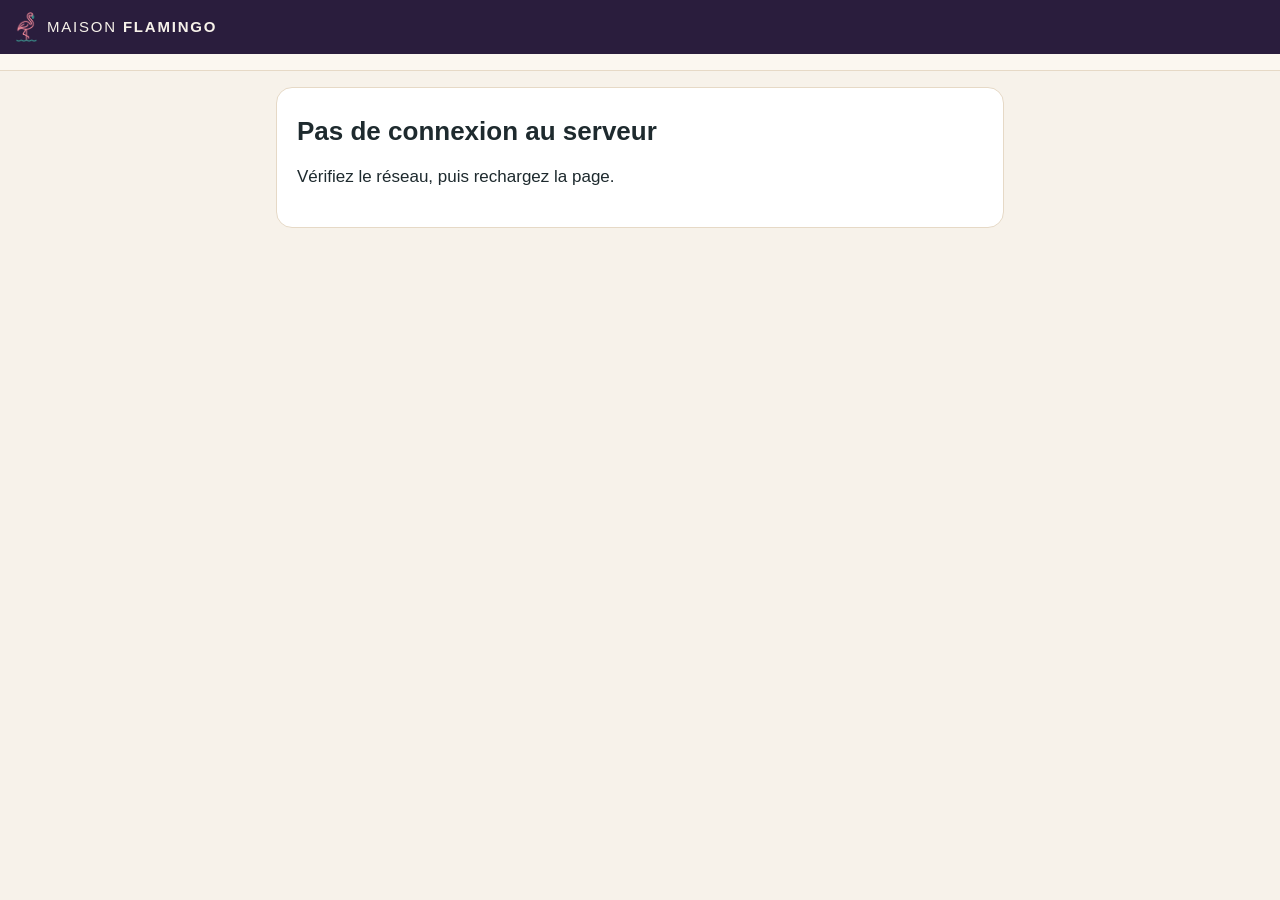
==== app/index.html @ 4bcc4392 "Fiche du technicien, habilitations et demandes de conges Chaque membre a sa fiche : habilitations po" ====
<!doctype html>
<html lang="fr">
<head>
<meta charset="utf-8">
<meta name="viewport" content="width=device-width, initial-scale=1, viewport-fit=cover">
<meta name="robots" content="noindex, nofollow">
<meta name="theme-color" content="#2A1D3D">
<meta name="apple-mobile-web-app-capable" content="yes">
<meta name="apple-mobile-web-app-title" content="Flamingo">
<title>Maison Flamingo · Terrain</title>
<link rel="manifest" href="manifest.webmanifest">
<link rel="icon" href="icone.png?v=5" type="image/png">
<link rel="apple-touch-icon" href="icone.png?v=5">
<link rel="stylesheet" href="vendor/leaflet/leaflet.css?v=1.9.4">
<link rel="stylesheet" href="app.css?v=9">
</head>
<body>
<header class="barre">
  <a class="marque" href="#/"><img src="flamant.png?v=5" alt="" width="21" height="30"><span>Maison <strong>Flamingo</strong></span></a>
  <span class="etat"><span id="attente" class="attente" hidden></span><span id="qui"></span></span>
</header>
<nav id="nav" class="menu" hidden></nav>
<main id="vue"><p class="chargement">Chargement…</p></main>
<script src="vendor/leaflet/leaflet.js?v=1.9.4"></script>
<script src="vendor/qrcode.js?v=1.4.4"></script>
<script src="commun.js?v=2"></script>
<script src="formulaires.js?v=3"></script>
<script src="app.js?v=9"></script>
<script src="admin.js?v=8"></script>
<script src="tournee.js?v=4"></script>
<script src="carnet.js?v=2"></script>
<script src="pilotage.js?v=4"></script>
<script src="absences.js?v=2"></script>
<script src="personnel.js?v=1"></script>
</body>
</html>
---- app/vendor/leaflet/leaflet.css ----
/* required styles */

.leaflet-pane,
.leaflet-tile,
.leaflet-marker-icon,
.leaflet-marker-shadow,
.leaflet-tile-container,
.leaflet-pane > svg,
.leaflet-pane > canvas,
.leaflet-zoom-box,
.leaflet-image-layer,
.leaflet-layer {
	position: absolute;
	left: 0;
	top: 0;
	}
.leaflet-container {
	overflow: hidden;
	}
.leaflet-tile,
.leaflet-marker-icon,
.leaflet-marker-shadow {
	-webkit-user-select: none;
	   -moz-user-select: none;
	        user-select: none;
	  -webkit-user-drag: none;
	}
/* Prevents IE11 from highlighting tiles in blue */
.leaflet-tile::selection {
	background: transparent;
}
/* Safari renders non-retina tile on retina better with this, but Chrome is worse */
.leaflet-safari .leaflet-tile {
	image-rendering: -webkit-optimize-contrast;
	}
/* hack that prevents hw layers "stretching" when loading new tiles */
.leaflet-safari .leaflet-tile-container {
	width: 1600px;
	height: 1600px;
	-webkit-transform-origin: 0 0;
	}
.leaflet-marker-icon,
.leaflet-marker-shadow {
	display: block;
	}
/* .leaflet-container svg: reset svg max-width decleration shipped in Joomla! (joomla.org) 3.x */
/* .leaflet-container img: map is broken in FF if you have max-width: 100% on tiles */
.leaflet-container .leaflet-overlay-pane svg {
	max-width: none !important;
	max-height: none !important;
	}
.leaflet-container .leaflet-marker-pane img,
.leaflet-container .leaflet-shadow-pane img,
.leaflet-container .leaflet-tile-pane img,
.leaflet-container img.leaflet-image-layer,
.leaflet-container .leaflet-tile {
	max-width: none !important;
	max-height: none !important;
	width: auto;
	padding: 0;
	}

.leaflet-container img.leaflet-tile {
	/* See: https://bugs.chromium.org/p/chromium/issues/detail?id=600120 */
	mix-blend-mode: plus-lighter;
}

.leaflet-container.leaflet-touch-zoom {
	-ms-touch-action: pan-x pan-y;
	touch-action: pan-x pan-y;
	}
.leaflet-container.leaflet-touch-drag {
	-ms-touch-action: pinch-zoom;
	/* Fallback for FF which doesn't support pinch-zoom */
	touch-action: none;
	touch-action: pinch-zoom;
}
.leaflet-container.leaflet-touch-drag.leaflet-touch-zoom {
	-ms-touch-action: none;
	touch-action: none;
}
.leaflet-container {
	-webkit-tap-highlight-color: transparent;
}
.leaflet-container a {
	-webkit-tap-highlight-color: rgba(51, 181, 229, 0.4);
}
.leaflet-tile {
	filter: inherit;
	visibility: hidden;
	}
.leaflet-tile-loaded {
	visibility: inherit;
	}
.leaflet-zoom-box {
	width: 0;
	height: 0;
	-moz-box-sizing: border-box;
	     box-sizing: border-box;
	z-index: 800;
	}
/* workaround for https://bugzilla.mozilla.org/show_bug.cgi?id=888319 */
.leaflet-overlay-pane svg {
	-moz-user-select: none;
	}

.leaflet-pane         { z-index: 400; }

.leaflet-tile-pane    { z-index: 200; }
.leaflet-overlay-pane { z-index: 400; }
.leaflet-shadow-pane  { z-index: 500; }
.leaflet-marker-pane  { z-index: 600; }
.leaflet-tooltip-pane   { z-index: 650; }
.leaflet-popup-pane   { z-index: 700; }

.leaflet-map-pane canvas { z-index: 100; }
.leaflet-map-pane svg    { z-index: 200; }

.leaflet-vml-shape {
	width: 1px;
	height: 1px;
	}
.lvml {
	behavior: url(#default#VML);
	display: inline-block;
	position: absolute;
	}


/* control positioning */

.leaflet-control {
	position: relative;
	z-index: 800;
	pointer-events: visiblePainted; /* IE 9-10 doesn't have auto */
	pointer-events: auto;
	}
.leaflet-top,
.leaflet-bottom {
	position: absolute;
	z-index: 1000;
	pointer-events: none;
	}
.leaflet-top {
	top: 0;
	}
.leaflet-right {
	right: 0;
	}
.leaflet-bottom {
	bottom: 0;
	}
.leaflet-left {
	left: 0;
	}
.leaflet-control {
	float: left;
	clear: both;
	}
.leaflet-right .leaflet-control {
	float: right;
	}
.leaflet-top .leaflet-control {
	margin-top: 10px;
	}
.leaflet-bottom .leaflet-control {
	margin-bottom: 10px;
	}
.leaflet-left .leaflet-control {
	margin-left: 10px;
	}
.leaflet-right .leaflet-control {
	margin-right: 10px;
	}


/* zoom and fade animations */

.leaflet-fade-anim .leaflet-popup {
	opacity: 0;
	-webkit-transition: opacity 0.2s linear;
	   -moz-transition: opacity 0.2s linear;
	        transition: opacity 0.2s linear;
	}
.leaflet-fade-anim .leaflet-map-pane .leaflet-popup {
	opacity: 1;
	}
.leaflet-zoom-animated {
	-webkit-transform-origin: 0 0;
	    -ms-transform-origin: 0 0;
	        transform-origin: 0 0;
	}
svg.leaflet-zoom-animated {
	will-change: transform;
}

.leaflet-zoom-anim .leaflet-zoom-animated {
	-webkit-transition: -webkit-transform 0.25s cubic-bezier(0,0,0.25,1);
	   -moz-transition:    -moz-transform 0.25s cubic-bezier(0,0,0.25,1);
	        transition:         transform 0.25s cubic-bezier(0,0,0.25,1);
	}
.leaflet-zoom-anim .leaflet-tile,
.leaflet-pan-anim .leaflet-tile {
	-webkit-transition: none;
	   -moz-transition: none;
	        transition: none;
	}

.leaflet-zoom-anim .leaflet-zoom-hide {
	visibility: hidden;
	}


/* cursors */

.leaflet-interactive {
	cursor: pointer;
	}
.leaflet-grab {
	cursor: -webkit-grab;
	cursor:    -moz-grab;
	cursor:         grab;
	}
.leaflet-crosshair,
.leaflet-crosshair .leaflet-interactive {
	cursor: crosshair;
	}
.leaflet-popup-pane,
.leaflet-control {
	cursor: auto;
	}
.leaflet-dragging .leaflet-grab,
.leaflet-dragging .leaflet-grab .leaflet-interactive,
.leaflet-dragging .leaflet-marker-draggable {
	cursor: move;
	cursor: -webkit-grabbing;
	cursor:    -moz-grabbing;
	cursor:         grabbing;
	}

/* marker & overlays interactivity */
.leaflet-marker-icon,
.leaflet-marker-shadow,
.leaflet-image-layer,
.leaflet-pane > svg path,
.leaflet-tile-container {
	pointer-events: none;
	}

.leaflet-marker-icon.leaflet-interactive,
.leaflet-image-layer.leaflet-interactive,
.leaflet-pane > svg path.leaflet-interactive,
svg.leaflet-image-layer.leaflet-interactive path {
	pointer-events: visiblePainted; /* IE 9-10 doesn't have auto */
	pointer-events: auto;
	}

/* visual tweaks */

.leaflet-container {
	background: #ddd;
	outline-offset: 1px;
	}
.leaflet-container a {
	color: #0078A8;
	}
.leaflet-zoom-box {
	border: 2px dotted #38f;
	background: rgba(255,255,255,0.5);
	}


/* general typography */
.leaflet-container {
	font-family: "Helvetica Neue", Arial, Helvetica, sans-serif;
	font-size: 12px;
	font-size: 0.75rem;
	line-height: 1.5;
	}


/* general toolbar styles */

.leaflet-bar {
	box-shadow: 0 1px 5px rgba(0,0,0,0.65);
	border-radius: 4px;
	}
.leaflet-bar a {
	background-color: #fff;
	border-bottom: 1px solid #ccc;
	width: 26px;
	height: 26px;
	line-height: 26px;
	display: block;
	text-align: center;
	text-decoration: none;
	color: black;
	}
.leaflet-bar a,
.leaflet-control-layers-toggle {
	background-position: 50% 50%;
	background-repeat: no-repeat;
	display: block;
	}
.leaflet-bar a:hover,
.leaflet-bar a:focus {
	background-color: #f4f4f4;
	}
.leaflet-bar a:first-child {
	border-top-left-radius: 4px;
	border-top-right-radius: 4px;
	}
.leaflet-bar a:last-child {
	border-bottom-left-radius: 4px;
	border-bottom-right-radius: 4px;
	border-bottom: none;
	}
.leaflet-bar a.leaflet-disabled {
	cursor: default;
	background-color: #f4f4f4;
	color: #bbb;
	}

.leaflet-touch .leaflet-bar a {
	width: 30px;
	height: 30px;
	line-height: 30px;
	}
.leaflet-touch .leaflet-bar a:first-child {
	border-top-left-radius: 2px;
	border-top-right-radius: 2px;
	}
.leaflet-touch .leaflet-bar a:last-child {
	border-bottom-left-radius: 2px;
	border-bottom-right-radius: 2px;
	}

/* zoom control */

.leaflet-control-zoom-in,
.leaflet-control-zoom-out {
	font: bold 18px 'Lucida Console', Monaco, monospace;
	text-indent: 1px;
	}

.leaflet-touch .leaflet-control-zoom-in, .leaflet-touch .leaflet-control-zoom-out  {
	font-size: 22px;
	}


/* layers control */

.leaflet-control-layers {
	box-shadow: 0 1px 5px rgba(0,0,0,0.4);
	background: #fff;
	border-radius: 5px;
	}
.leaflet-control-layers-toggle {
	background-image: url(images/layers.png);
	width: 36px;
	height: 36px;
	}
.leaflet-retina .leaflet-control-layers-toggle {
	background-image: url(images/layers-2x.png);
	background-size: 26px 26px;
	}
.leaflet-touch .leaflet-control-layers-toggle {
	width: 44px;
	height: 44px;
	}
.leaflet-control-layers .leaflet-control-layers-list,
.leaflet-control-layers-expanded .leaflet-control-layers-toggle {
	display: none;
	}
.leaflet-control-layers-expanded .leaflet-control-layers-list {
	display: block;
	position: relative;
	}
.leaflet-control-layers-expanded {
	padding: 6px 10px 6px 6px;
	color: #333;
	background: #fff;
	}
.leaflet-control-layers-scrollbar {
	overflow-y: scroll;
	overflow-x: hidden;
	padding-right: 5px;
	}
.leaflet-control-layers-selector {
	margin-top: 2px;
	position: relative;
	top: 1px;
	}
.leaflet-control-layers label {
	display: block;
	font-size: 13px;
	font-size: 1.08333em;
	}
.leaflet-control-layers-separator {
	height: 0;
	border-top: 1px solid #ddd;
	margin: 5px -10px 5px -6px;
	}

/* Default icon URLs */
.leaflet-default-icon-path { /* used only in path-guessing heuristic, see L.Icon.Default */
	background-image: url(images/marker-icon.png);
	}


/* attribution and scale controls */

.leaflet-container .leaflet-control-attribution {
	background: #fff;
	background: rgba(255, 255, 255, 0.8);
	margin: 0;
	}
.leaflet-control-attribution,
.leaflet-control-scale-line {
	padding: 0 5px;
	color: #333;
	line-height: 1.4;
	}
.leaflet-control-attribution a {
	text-decoration: none;
	}
.leaflet-control-attribution a:hover,
.leaflet-control-attribution a:focus {
	text-decoration: underline;
	}
.leaflet-attribution-flag {
	display: inline !important;
	vertical-align: baseline !important;
	width: 1em;
	height: 0.6669em;
	}
.leaflet-left .leaflet-control-scale {
	margin-left: 5px;
	}
.leaflet-bottom .leaflet-control-scale {
	margin-bottom: 5px;
	}
.leaflet-control-scale-line {
	border: 2px solid #777;
	border-top: none;
	line-height: 1.1;
	padding: 2px 5px 1px;
	white-space: nowrap;
	-moz-box-sizing: border-box;
	     box-sizing: border-box;
	background: rgba(255, 255, 255, 0.8);
	text-shadow: 1px 1px #fff;
	}
.leaflet-control-scale-line:not(:first-child) {
	border-top: 2px solid #777;
	border-bottom: none;
	margin-top: -2px;
	}
.leaflet-control-scale-line:not(:first-child):not(:last-child) {
	border-bottom: 2px solid #777;
	}

.leaflet-touch .leaflet-control-attribution,
.leaflet-touch .leaflet-control-layers,
.leaflet-touch .leaflet-bar {
	box-shadow: none;
	}
.leaflet-touch .leaflet-control-layers,
.leaflet-touch .leaflet-bar {
	border: 2px solid rgba(0,0,0,0.2);
	background-clip: padding-box;
	}


/* popup */

.leaflet-popup {
	position: absolute;
	text-align: center;
	margin-bottom: 20px;
	}
.leaflet-popup-content-wrapper {
	padding: 1px;
	text-align: left;
	border-radius: 12px;
	}
.leaflet-popup-content {
	margin: 13px 24px 13px 20px;
	line-height: 1.3;
	font-size: 13px;
	font-size: 1.08333em;
	min-height: 1px;
	}
.leaflet-popup-content p {
	margin: 17px 0;
	margin: 1.3em 0;
	}
.leaflet-popup-tip-container {
	width: 40px;
	height: 20px;
	position: absolute;
	left: 50%;
	margin-top: -1px;
	margin-left: -20px;
	overflow: hidden;
	pointer-events: none;
	}
.leaflet-popup-tip {
	width: 17px;
	height: 17px;
	padding: 1px;

	margin: -10px auto 0;
	pointer-events: auto;

	-webkit-transform: rotate(45deg);
	   -moz-transform: rotate(45deg);
	    -ms-transform: rotate(45deg);
	        transform: rotate(45deg);
	}
.leaflet-popup-content-wrapper,
.leaflet-popup-tip {
	background: white;
	color: #333;
	box-shadow: 0 3px 14px rgba(0,0,0,0.4);
	}
.leaflet-container a.leaflet-popup-close-button {
	position: absolute;
	top: 0;
	right: 0;
	border: none;
	text-align: center;
	width: 24px;
	height: 24px;
	font: 16px/24px Tahoma, Verdana, sans-serif;
	color: #757575;
	text-decoration: none;
	background: transparent;
	}
.leaflet-container a.leaflet-popup-close-button:hover,
.leaflet-container a.leaflet-popup-close-button:focus {
	color: #585858;
	}
.leaflet-popup-scrolled {
	overflow: auto;
	}

.leaflet-oldie .leaflet-popup-content-wrapper {
	-ms-zoom: 1;
	}
.leaflet-oldie .leaflet-popup-tip {
	width: 24px;
	margin: 0 auto;

	-ms-filter: "progid:DXImageTransform.Microsoft.Matrix(M11=0.70710678, M12=0.70710678, M21=-0.70710678, M22=0.70710678)";
	filter: progid:DXImageTransform.Microsoft.Matrix(M11=0.70710678, M12=0.70710678, M21=-0.70710678, M22=0.70710678);
	}

.leaflet-oldie .leaflet-control-zoom,
.leaflet-oldie .leaflet-control-layers,
.leaflet-oldie .leaflet-popup-content-wrapper,
.leaflet-oldie .leaflet-popup-tip {
	border: 1px solid #999;
	}


/* div icon */

.leaflet-div-icon {
	background: #fff;
	border: 1px solid #666;
	}


/* Tooltip */
/* Base styles for the element that has a tooltip */
.leaflet-tooltip {
	position: absolute;
	padding: 6px;
	background-color: #fff;
	border: 1px solid #fff;
	border-radius: 3px;
	color: #222;
	white-space: nowrap;
	-webkit-user-select: none;
	-moz-user-select: none;
	-ms-user-select: none;
	user-select: none;
	pointer-events: none;
	box-shadow: 0 1px 3px rgba(0,0,0,0.4);
	}
.leaflet-tooltip.leaflet-interactive {
	cursor: pointer;
	pointer-events: auto;
	}
.leaflet-tooltip-top:before,
.leaflet-tooltip-bottom:before,
.leaflet-tooltip-left:before,
.leaflet-tooltip-right:before {
	position: absolute;
	pointer-events: none;
	border: 6px solid transparent;
	background: transparent;
	content: "";
	}

/* Directions */

.leaflet-tooltip-bottom {
	margin-top: 6px;
}
.leaflet-tooltip-top {
	margin-top: -6px;
}
.leaflet-tooltip-bottom:before,
.leaflet-tooltip-top:before {
	left: 50%;
	margin-left: -6px;
	}
.leaflet-tooltip-top:before {
	bottom: 0;
	margin-bottom: -12px;
	border-top-color: #fff;
	}
.leaflet-tooltip-bottom:before {
	top: 0;
	margin-top: -12px;
	margin-left: -6px;
	border-bottom-color: #fff;
	}
.leaflet-tooltip-left {
	margin-left: -6px;
}
.leaflet-tooltip-right {
	margin-left: 6px;
}
.leaflet-tooltip-left:before,
.leaflet-tooltip-right:before {
	top: 50%;
	margin-top: -6px;
	}
.leaflet-tooltip-left:before {
	right: 0;
	margin-right: -12px;
	border-left-color: #fff;
	}
.leaflet-tooltip-right:before {
	left: 0;
	margin-left: -12px;
	border-right-color: #fff;
	}

/* Printing */

@media print {
	/* Prevent printers from removing background-images of controls. */
	.leaflet-control {
		-webkit-print-color-adjust: exact;
		print-color-adjust: exact;
		}
	}
---- app/app.css ----
/* Maison Flamingo · outil terrain. Lisible en plein soleil, d'une main, avec des doigts mouillés. */
:root{
  --rose:#F28B9B; --rose-fonce:#D9667E; --sunset:#F6A57A; --turquoise:#1F7A73; --eau:#3FA69C; --lagon:#8FD3CB;
  --creme:#F7F2EA; --creme-2:#FBF7F0; --sable:#E6D9C6; --encre:#1E2A2E; --encre-2:#3A474C; --gris:#5A676C;
  --nuit:#1E1A33; --violet:#2A1D3D;
  --vert:#2E8B57; --orange:#D9822B; --rouge:#C0392B;
}
*{box-sizing:border-box}
html{-webkit-text-size-adjust:100%}
body{margin:0;background:var(--creme);color:var(--encre);font-family:-apple-system,BlinkMacSystemFont,"Segoe UI",Roboto,sans-serif;font-size:17px;line-height:1.5;padding-bottom:env(safe-area-inset-bottom)}
h1{font-size:26px;line-height:1.2;margin:8px 0 14px;font-weight:600}
h2{font-size:19px;margin:28px 0 10px;font-weight:600}
a{color:var(--turquoise)}
code{background:var(--creme-2);padding:1px 5px;border-radius:4px;font-size:.9em}

.barre{position:sticky;top:0;z-index:20;display:flex;justify-content:space-between;align-items:center;gap:12px;padding:12px 16px;padding-top:calc(12px + env(safe-area-inset-top));background:var(--violet);color:var(--creme)}
.marque{display:flex;align-items:center;gap:10px;white-space:nowrap;min-width:0;color:var(--creme);text-decoration:none;font-size:15px;letter-spacing:.12em;text-transform:uppercase}
.marque img{height:30px;width:auto}
.etat{display:flex;align-items:center;gap:10px;font-size:14px;color:#D8D2E4}
.attente{background:var(--sunset);color:var(--nuit);border-radius:999px;padding:2px 10px;font-weight:600;font-size:13px;white-space:nowrap}
#qui{white-space:nowrap;overflow:hidden;text-overflow:ellipsis;max-width:110px}
.hors-ligne{background:#FBE7D6;color:#7A3B12;border-radius:12px;padding:10px 14px;font-size:14px;margin:0 0 14px}

#vue{max-width:760px;margin:0 auto;padding:16px 16px 120px}
.chargement,.vide{color:var(--gris)}
.carte{background:#fff;border:1px solid var(--sable);border-radius:16px;padding:20px}
.carte.etroite{max-width:440px;margin:40px auto}
.tete{display:flex;justify-content:space-between;align-items:center;gap:12px}
.sous{color:var(--gris);font-size:14px;margin:0}
.retour{display:inline-block;margin:4px 0 6px;text-decoration:none;font-size:15px}
.aide{display:block;color:var(--gris);font-size:13.5px;font-weight:400}
h1 .aide,h2 .aide{display:inline;margin-left:8px;font-size:13px}
.unite{color:var(--gris);font-weight:400;font-size:14px}
.message{min-height:1.4em;color:var(--turquoise);font-weight:500}

label{display:flex;flex-direction:column;gap:6px;font-weight:500;font-size:15px;margin-bottom:14px}
input,select,textarea{font:inherit;font-size:17px;color:var(--encre);background:#fff;border:1.5px solid var(--sable);border-radius:12px;padding:12px 14px;min-height:50px;width:100%}
textarea{min-height:auto;resize:vertical}
input:focus,select:focus,textarea:focus{outline:3px solid var(--lagon);border-color:var(--eau)}
.deux{display:grid;grid-template-columns:1fr 1fr;gap:12px}
@media (max-width:520px){.deux{grid-template-columns:1fr;gap:0}}

button,.bouton{font:inherit;font-size:16px;font-weight:600;border:0;border-radius:999px;min-height:52px;padding:0 22px;display:inline-flex;align-items:center;justify-content:center;text-align:center;text-decoration:none;cursor:pointer;-webkit-tap-highlight-color:transparent}
.principal{background:var(--turquoise);color:#fff}
.principal.clair{background:var(--rose);color:var(--nuit)}
.secondaire{background:#fff;color:var(--turquoise);border:1.5px solid var(--turquoise)}
.discret{background:transparent;color:var(--gris);min-height:40px;padding:0 10px;font-weight:500}
button:disabled{opacity:.5}
.gros-boutons{display:grid;gap:10px;margin:14px 0}
.actions-ligne{display:flex;flex-wrap:wrap;gap:8px;margin:12px 0}
.actions-ligne .bouton,.actions-ligne button{min-height:44px;font-size:15px;padding:0 16px}

.recherche{margin:4px 0 8px}
.liste{list-style:none;margin:0;padding:0;display:flex;flex-direction:column;gap:8px}
.liste a{display:grid;grid-template-columns:1fr auto;gap:2px 10px;padding:14px 16px;background:#fff;border:1px solid var(--sable);border-radius:14px;text-decoration:none;color:var(--encre)}
.liste .nom{font-weight:600}
.liste .sous{grid-column:1 / -1}
.statut{font-size:12.5px;font-weight:600;padding:2px 10px;border-radius:999px;align-self:center}
.statut-prospect{background:#FCE9D9;color:#8A4B12}
.statut-client{background:#DDF1EC;color:var(--turquoise)}
.statut-perdu{background:#EEE;color:var(--gris)}

.bloc{background:#fff;border:1px solid var(--sable);border-radius:16px;padding:6px 16px 10px;margin:14px 0}
.bloc h2{margin:14px 0 6px}
.bloc.interne{background:#F3EFF8;border-color:#D9D0E6}
.champ{padding:10px 0;border-top:1px solid #F0E9DD}
.champ:first-child{border-top:0}
.libelle{display:block;font-weight:500;font-size:15px;margin-bottom:4px}
.champ label{margin-bottom:6px}
.saisie{display:flex;align-items:center;gap:10px}
.saisie input{max-width:150px}
.pastille{font-size:13px;font-weight:600;padding:4px 10px;border-radius:999px}
.pastille.vert{background:#DDF1E4;color:var(--vert)}
.pastille.orange{background:#FBEBD8;color:#9A5410}
.pastille.rouge{background:#F8DEDA;color:var(--rouge)}
.calcule{color:var(--encre-2);font-size:15px}

.puces{display:flex;flex-wrap:wrap;gap:8px;margin-top:4px}
.puce{min-height:44px;padding:0 14px;font-size:15px;font-weight:500;background:var(--creme-2);color:var(--encre);border:1.5px solid var(--sable)}
.puce.choisie{background:var(--turquoise);border-color:var(--turquoise);color:#fff}
.puce.bon.choisie{background:var(--vert);border-color:var(--vert)}
.puce.surveiller.choisie{background:var(--orange);border-color:var(--orange)}
.puce.prevoir.choisie{background:var(--rouge);border-color:var(--rouge)}
.puce.absent.choisie{background:var(--gris);border-color:var(--gris)}
.note{margin-top:8px}

.constat{display:flex;flex-direction:column;gap:6px;margin:10px 0 14px}
.photos{display:grid;grid-template-columns:repeat(auto-fill,minmax(140px,1fr));gap:10px;margin:8px 0}
.photos figure{margin:0;display:flex;flex-direction:column;gap:6px}
.photos img{width:100%;aspect-ratio:4/3;object-fit:cover;border-radius:10px}
.photos select{min-height:40px;padding:6px 8px;font-size:14px}
.fichier{margin:6px 0 10px;width:100%}

.barre-envoi{position:sticky;bottom:0;padding:12px 0 calc(12px + env(safe-area-inset-bottom));background:linear-gradient(180deg,rgba(247,242,234,0),var(--creme) 30%)}
.barre-envoi button{width:100%}

/* ---------- Menu par rôle ---------- */
.menu{position:sticky;top:calc(54px + env(safe-area-inset-top));z-index:19;display:flex;gap:4px;overflow-x:auto;padding:8px 12px;background:var(--creme-2);border-bottom:1px solid var(--sable);scrollbar-width:none}
.menu::-webkit-scrollbar{display:none}
.menu a{flex:0 0 auto;padding:8px 14px;border-radius:999px;text-decoration:none;color:var(--encre-2);font-weight:500;font-size:15px}
.menu a[aria-current="page"]{background:var(--violet);color:var(--creme)}

/* ---------- Bandeaux, indicateurs ---------- */
.bandeau{border-radius:12px;padding:12px 14px;font-size:15px;margin:0 0 12px}
.bandeau.alerte{background:#FBE1DC;color:#7A2418}
.bandeau.calme{background:#E3F2EF;color:#174F4A}
.kpis{display:grid;grid-template-columns:repeat(auto-fill,minmax(160px,1fr));gap:10px;margin:8px 0 6px}
.kpi{background:#fff;border:1px solid var(--sable);border-radius:14px;padding:14px;display:flex;flex-direction:column;gap:2px}
.kpi-val{font-size:26px;font-weight:700;color:var(--violet);line-height:1.1}
.kpi-lib{font-size:14px;color:var(--encre-2)}
.kpi-sous{font-size:12.5px;color:var(--gris)}
.kpi.a-voir{border-color:var(--orange);background:#FFF6EC}
.barres{list-style:none;margin:0;padding:0;display:grid;gap:6px}
.barres li{display:grid;grid-template-columns:minmax(110px,1fr) 2fr auto;gap:10px;align-items:center;font-size:15px}
.barres meter{width:100%;height:12px}
.table-defile{overflow-x:auto;margin:6px 0;border:1px solid var(--sable);border-radius:14px;background:#fff}
table{border-collapse:collapse;width:100%;font-size:14.5px}
th,td{text-align:left;padding:10px 12px;border-bottom:1px solid var(--creme);vertical-align:top}
th{font-weight:600;color:var(--gris);font-size:13px;background:var(--creme-2)}
tr.refus td{background:#FFF4F1}
select#agence,select#tech{width:auto;min-height:44px;font-size:15px}

/* ---------- Équipe, demandes, accès ---------- */
.liste li.membre,.liste li.demande{padding:14px 16px;background:#fff;border:1px solid var(--sable);border-radius:14px}
.liste li.inactif{opacity:.55}
.liste li.demande p{margin:6px 0}
.liste li.traitee{opacity:.7}
.acces{background:#FFF7E8;border-left:4px solid var(--sunset);border-radius:8px;padding:8px 12px;margin:8px 0;font-size:15px}
.lien{display:block;word-break:break-all;margin:8px 0}
.qr{max-width:240px;margin:12px auto}
.qr svg{width:100%;height:auto}
.planning{border:1px solid var(--sable);border-radius:12px;padding:12px 14px 0;margin:0 0 14px}
.planning legend{font-weight:600;padding:0 6px}
.zone-danger{margin-top:28px;text-align:center}
.danger{color:var(--rouge)}

/* ---------- Tournée ---------- */
.jours{display:flex;gap:6px;margin:6px 0 12px}
.jours a{flex:1;text-align:center;padding:10px 0;border-radius:12px;background:#fff;border:1px solid var(--sable);text-decoration:none;color:var(--encre-2);font-weight:600}
.jours a[aria-current="page"]{background:var(--turquoise);color:#fff;border-color:var(--turquoise)}
.resume{display:grid;gap:4px;background:#fff;border:1px solid var(--sable);border-radius:14px;padding:12px 14px;font-size:15px;margin-bottom:10px}
.proposition-ordre .principal{min-height:44px;margin-top:8px}
.carte-tournee{height:340px;border-radius:16px;overflow:hidden;border:1px solid var(--sable);margin:8px 0;background:var(--creme-2)}
.repere{background:var(--violet);color:#fff;border:2px solid #fff;border-radius:50%;display:flex!important;align-items:center;justify-content:center;font-weight:700;font-size:13px;box-shadow:0 1px 4px rgba(0,0,0,.35)}
.repere.fait{background:var(--eau)}
.repere.depart{background:var(--rose);color:var(--nuit)}
.arrets{list-style:none;margin:12px 0;padding:0;display:grid;gap:10px}
.arrets li{display:grid;grid-template-columns:36px 1fr;gap:10px;background:#fff;border:1px solid var(--sable);border-radius:14px;padding:12px}
.arrets li.fait{background:#F1F8F6}
.arrets .numero{width:32px;height:32px;border-radius:50%;background:var(--violet);color:#fff;display:flex;align-items:center;justify-content:center;font-weight:700}
.arrets li.fait .numero{background:var(--eau)}
.arrets .nom{font-weight:600;text-decoration:none;color:var(--encre)}
.arrets .sous{display:block}

/* ---------- Semaine ---------- */
table.charge td{text-align:center;padding:0}
table.charge td:first-child{text-align:left;padding:10px 12px;font-weight:600}
table.charge td a{display:block;padding:10px 6px;text-decoration:none;color:var(--encre);font-size:13.5px}
.jour-vide{color:var(--gris)}
.jour-legere{background:#F3F6F5}
.jour-bonne{background:#DDF1EC}
.jour-pleine{background:#FDEBD5}
.jour-lourde{background:#F9D3CC}
.legende-charge{display:flex;flex-wrap:wrap;gap:6px;font-size:13px}
.legende-charge span{padding:3px 10px;border-radius:999px}
td.date{white-space:nowrap}
table.charge td{vertical-align:middle}
table.charge td:last-child{padding:10px 12px}

/* ---------- Carnet, côté équipe ---------- */
.liste li.poste{padding:14px 16px;background:#fff;border:1px solid var(--sable);border-radius:14px;display:grid;gap:8px}
.poste .puces{display:flex;flex-wrap:wrap;gap:6px}
.poste .detail{min-height:44px;font-size:15px}
.fichier{cursor:pointer}

/* ---------- Leads, badges, secteurs ---------- */
.menu a{position:relative}
.badge{display:inline-block;margin-left:6px;min-width:20px;padding:0 6px;border-radius:999px;background:var(--orange);color:#fff;font-size:12px;line-height:20px;text-align:center}
.badge.retard{background:var(--rouge)}
.liste a.retard{border-color:var(--rouge)}
.pastille.rouge{background:#FBE1DC;color:#7A2418}
.pastille.orange{background:#FBEBD8;color:#9A5410}
.lead-ouvert{display:flex;flex-wrap:wrap;align-items:center;gap:8px}
.lead-ouvert .secondaire{min-height:40px;font-size:14px}
h2 .petit{min-height:36px;font-size:14px;padding:0 12px;margin-left:10px;vertical-align:middle}
li.secteur .deux{margin-top:8px}
li.secteur label{margin-bottom:6px}

/* ---------- Statuts ---------- */
.statut-veille{background:#E8E4F3;color:#4B3A7A}
.statut-desinscrit{background:#EEE;color:#555}
.statut-perdu{background:#F3E3E0;color:#7A2418}
.filtres{display:flex;flex-wrap:wrap;gap:6px;margin:0 0 10px}
.filtres .puce{min-height:34px;font-size:14px;padding:0 12px}
.sous-forme{margin-top:10px;padding:14px}
label.ligne{flex-direction:row;align-items:center;gap:10px}
label.ligne input{width:auto;min-height:auto}

/* ---------- Visages ---------- */
.visage{width:72px;height:72px;border-radius:50%;overflow:hidden;background:var(--creme-2);border:2px solid var(--sable);display:flex;align-items:center;justify-content:center;flex:none}
.visage img{width:100%;height:100%;object-fit:cover;display:block}
.visage .initiale{font-size:28px;font-weight:700;color:var(--turquoise)}
.visage.petit{width:44px;height:44px;float:left;margin:0 12px 4px 0}
.visage.petit .initiale{font-size:18px}
.profil{display:flex;gap:16px;align-items:flex-start}
.liste li.membre{overflow:hidden}

/* ---------- Pilotage ---------- */
/* L'état se lit à la couleur ET au mot : jamais la couleur seule. */
.niveau{display:inline-block;border-radius:999px;padding:2px 10px;font-size:12.5px;font-weight:600;white-space:nowrap}
.niveau.ok{background:#E3F2EF;color:#174F4A}
.niveau.attention,.niveau.trop_belle{background:#FDEBD3;color:#7A3B12}
.niveau.alerte{background:#FBE1DC;color:#7A2418}
.niveau.a_saisir,.niveau.pas_assez{background:var(--creme-2);color:var(--gris);border:1px solid var(--sable)}
.kpis.lundi .kpi.niveau-alerte{border-color:var(--rouge);background:#FFF4F1}
.kpis.lundi .kpi.niveau-attention,.kpis.lundi .kpi.niveau-trop_belle{border-color:var(--orange);background:#FFF6EC}
.arbitrage{background:var(--violet);color:var(--creme);border-radius:14px;padding:14px 16px;margin:0 0 10px}
.arbitrage p{margin:6px 0 0;color:#E4DEEE}
.liste.recos li.reco{padding:14px 16px;background:#fff;border:1px solid var(--sable);border-radius:14px}
.liste.recos li.reco.alerte{border-color:var(--rouge)}
.reco-tete{display:flex;gap:10px;align-items:center;flex-wrap:wrap}
.reco ol{margin:8px 0;padding-left:22px}
.reco ol li{margin:4px 0}
.reco .detail,.reco .qui{font-size:14px;color:var(--gris);margin:6px 0 0}
table.pilotage .detail{display:block;font-size:13px;color:var(--gris);margin-top:2px}
table.pilotage td:nth-child(3){min-width:104px}
table.pilotage td.valeur{white-space:nowrap;font-weight:600;color:var(--violet)}
.saisie-groupe{border:1px solid var(--sable);border-radius:12px;padding:10px 14px;margin:10px 0;display:grid;gap:10px}
.saisie-groupe legend{font-weight:600;padding:0 6px}

/* Absences et vivier : une case à cocher garde 44 px de haut, on la coche avec un pouce mouillé. */
label.case{flex-direction:row;align-items:center;gap:10px;min-height:44px;margin:0}
.case input{flex:none;width:22px;height:22px;min-height:0;padding:0;margin:0;accent-color:var(--turquoise)}
.onglets a{flex:0 1 160px}
.couverture{margin-bottom:12px;display:grid;gap:10px}
.clients-couverts{list-style:none;margin:0;padding:0;display:grid;gap:2px}
.clients-couverts li{display:flex;flex-wrap:wrap;align-items:center;gap:4px 10px}
.couverture select{flex:1 1 220px;min-width:0}
.liste li.membre details summary{cursor:pointer;display:flex;flex-wrap:wrap;align-items:center;gap:6px 10px;min-height:44px}
.liste li.membre details summary .sous{flex-basis:100%}
.fiche-vivier{display:grid;gap:10px;margin-top:12px}
.mission{border-top:1px solid var(--sable);padding-top:12px;display:grid;gap:10px}
.jour-absent{background:#ECE7F2;color:var(--gris)}

/* Fiche du technicien : trois tailles sur une ligne, et le lien du compte vers la fiche. */
.trois-champs{display:grid;grid-template-columns:repeat(3,minmax(0,1fr));gap:10px}
a.lien-fiche{display:grid;gap:4px;text-decoration:none;color:var(--encre);margin-bottom:12px}
a.lien-fiche strong::after{content:' →'}
.pastille:not(.vert):not(.orange):not(.rouge){background:#EEE;color:var(--gris)}
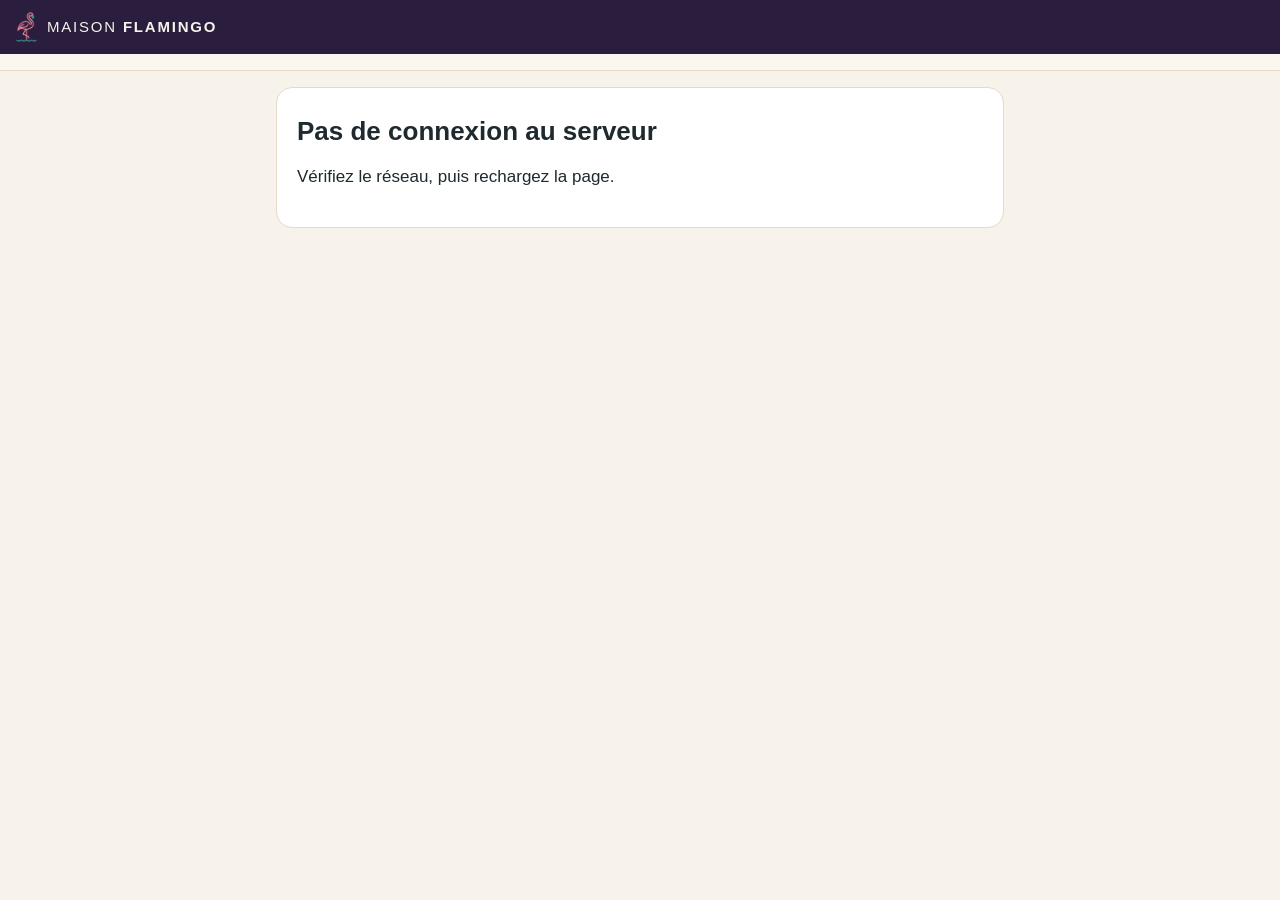
==== commit f50de10d: "Sauvegarde chiffree hors hebergeur, releve du lundi, avis Google, contrats et prelevements Copie de " ====
--- a/app/index.html
+++ b/app/index.html
@@ -25,12 +25,13 @@
 <script src="vendor/qrcode.js?v=1.4.4"></script>
 <script src="commun.js?v=2"></script>
 <script src="formulaires.js?v=3"></script>
-<script src="app.js?v=9"></script>
-<script src="admin.js?v=8"></script>
+<script src="app.js?v=10"></script>
+<script src="admin.js?v=9"></script>
 <script src="tournee.js?v=4"></script>
 <script src="carnet.js?v=2"></script>
-<script src="pilotage.js?v=4"></script>
+<script src="pilotage.js?v=5"></script>
 <script src="absences.js?v=2"></script>
 <script src="personnel.js?v=1"></script>
+<script src="contrats.js?v=1"></script>
 </body>
 </html>
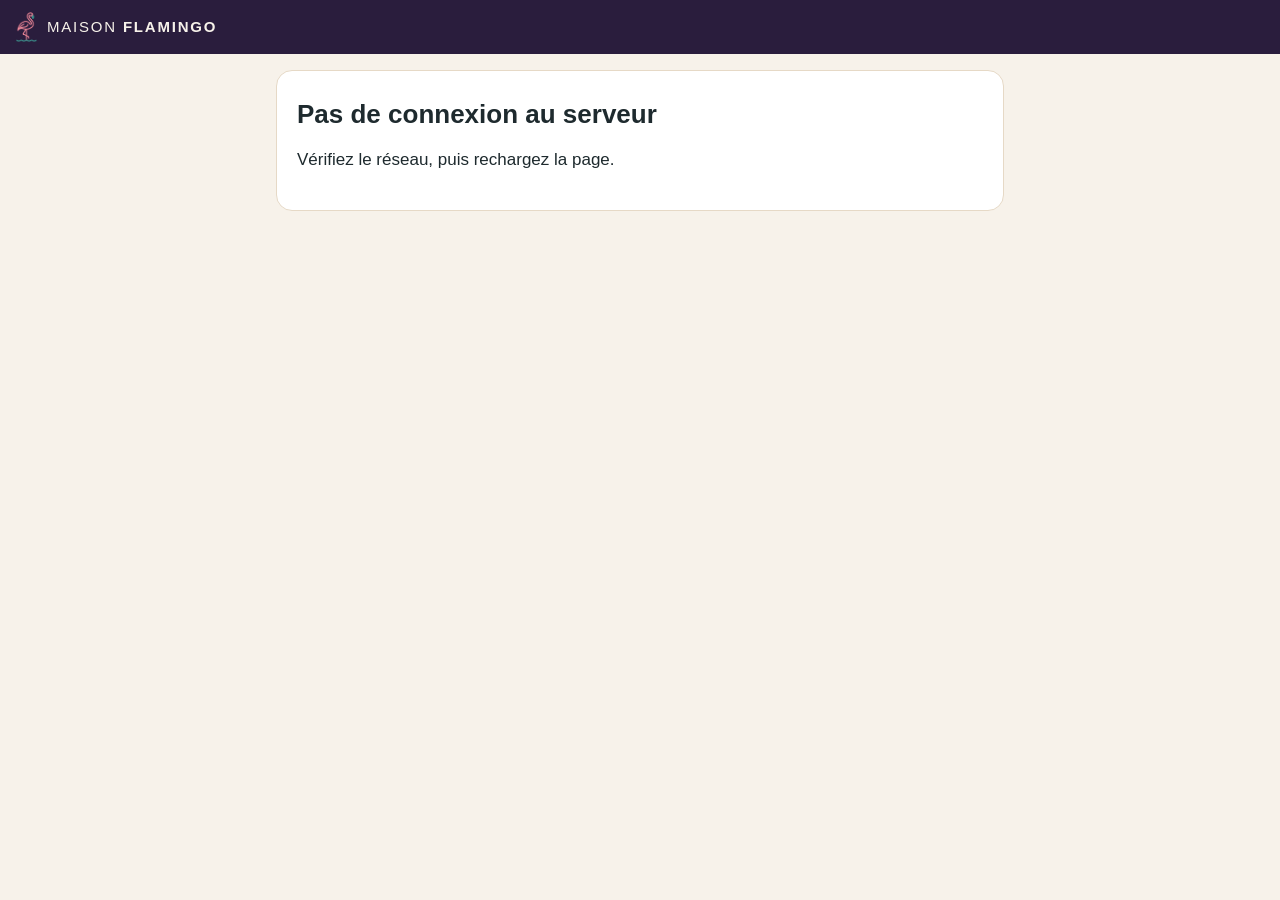
==== commit 1809822b: "Prix des contrats : taille du bassin, paiement annuel et formule de revision Majoration de 20 % de 5" ====
--- a/app/index.html
+++ b/app/index.html
@@ -12,7 +12,7 @@
 <link rel="icon" href="icone.png?v=5" type="image/png">
 <link rel="apple-touch-icon" href="icone.png?v=5">
 <link rel="stylesheet" href="vendor/leaflet/leaflet.css?v=1.9.4">
-<link rel="stylesheet" href="app.css?v=9">
+<link rel="stylesheet" href="app.css?v=10">
 </head>
 <body>
 <header class="barre">
@@ -32,6 +32,6 @@
 <script src="pilotage.js?v=5"></script>
 <script src="absences.js?v=2"></script>
 <script src="personnel.js?v=1"></script>
-<script src="contrats.js?v=1"></script>
+<script src="contrats.js?v=3"></script>
 </body>
 </html>
--- a/app/app.css
+++ b/app/app.css
@@ -247,3 +247,6 @@
 a.lien-fiche{display:grid;gap:4px;text-decoration:none;color:var(--encre);margin-bottom:12px}
 a.lien-fiche strong::after{content:' →'}
 .pastille:not(.vert):not(.orange):not(.rouge){background:#EEE;color:var(--gris)}
+
+/* Un élément masqué reste masqué, même quand sa classe l'affiche en flex : sinon deux écrans s'empilent sans erreur. */
+[hidden]{display:none!important}
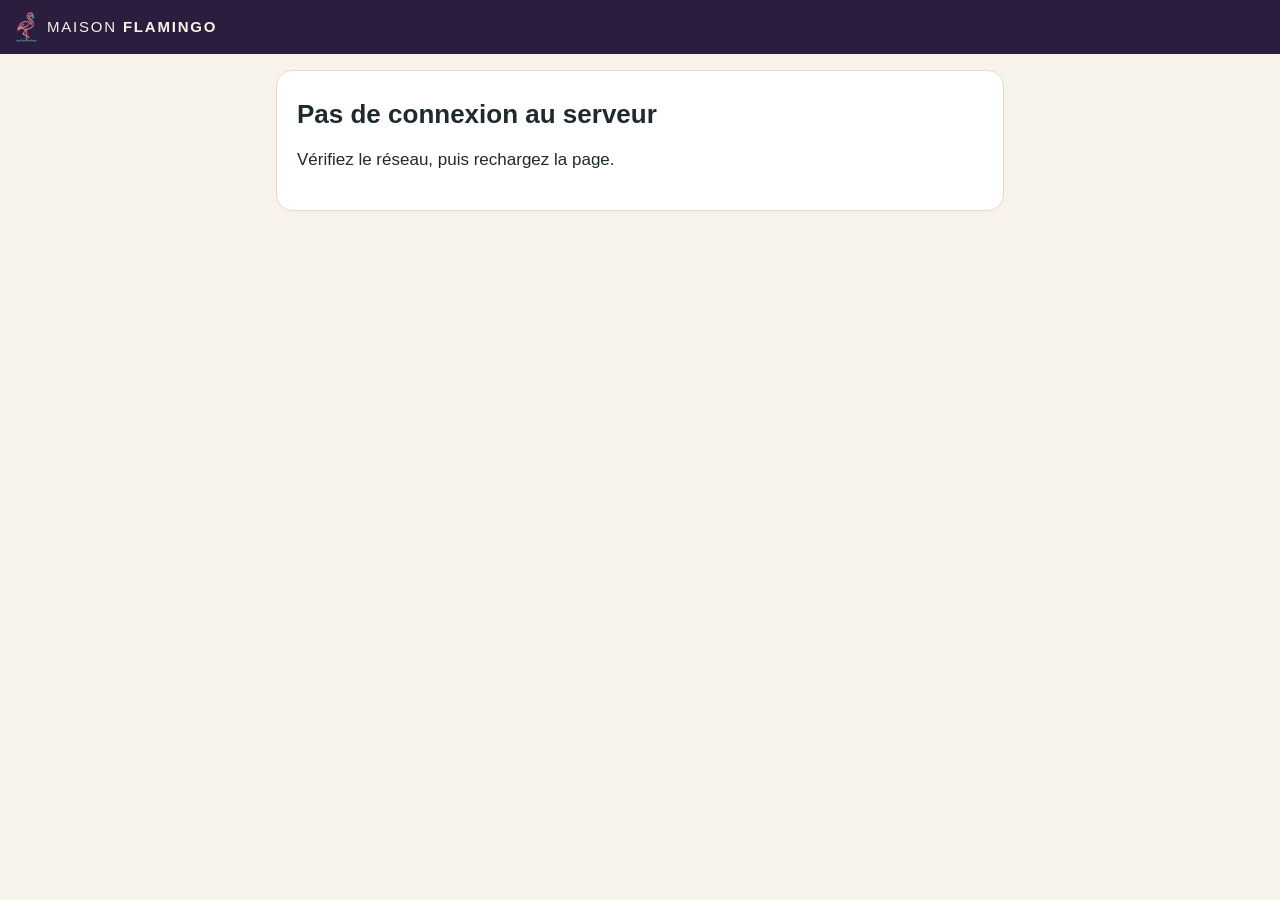
==== commit d79911ff: "Formules et deux societes : grille des prix, pack en deux contrats, factures et mandats par societe " ====
--- a/app/index.html
+++ b/app/index.html
@@ -24,14 +24,14 @@
 <script src="vendor/leaflet/leaflet.js?v=1.9.4"></script>
 <script src="vendor/qrcode.js?v=1.4.4"></script>
 <script src="commun.js?v=2"></script>
-<script src="formulaires.js?v=3"></script>
-<script src="app.js?v=10"></script>
-<script src="admin.js?v=9"></script>
+<script src="formulaires.js?v=4"></script>
+<script src="app.js?v=11"></script>
+<script src="admin.js?v=10"></script>
 <script src="tournee.js?v=4"></script>
-<script src="carnet.js?v=2"></script>
+<script src="carnet.js?v=3"></script>
 <script src="pilotage.js?v=5"></script>
 <script src="absences.js?v=2"></script>
 <script src="personnel.js?v=1"></script>
-<script src="contrats.js?v=3"></script>
+<script src="contrats.js?v=4"></script>
 </body>
 </html>
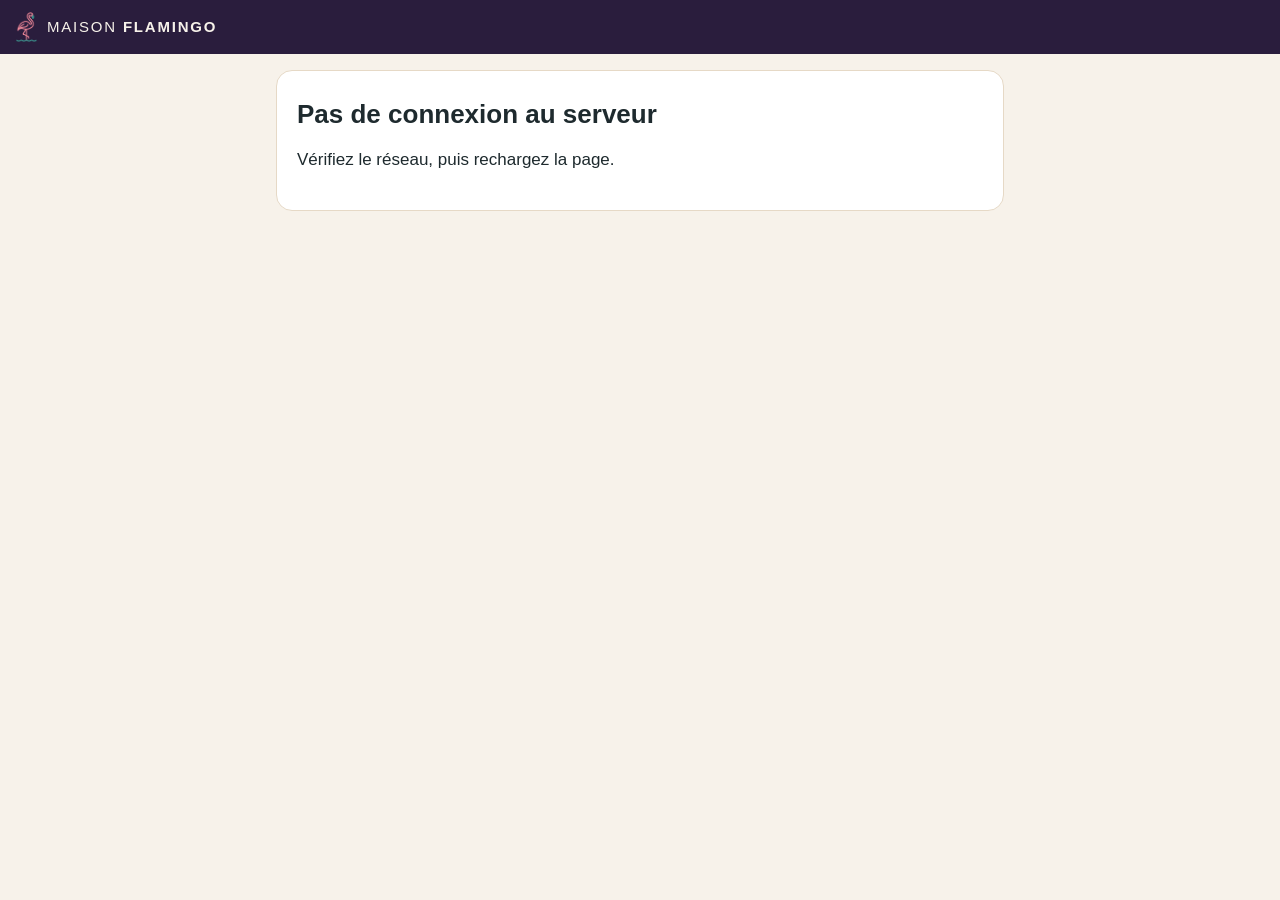
==== commit 76066422: "Corbeille, traces de l'avant et de l'apres, restauration d'une sauvegarde en un bouton Co-Authored-B" ====
--- a/app/index.html
+++ b/app/index.html
@@ -12,7 +12,7 @@
 <link rel="icon" href="icone.png?v=5" type="image/png">
 <link rel="apple-touch-icon" href="icone.png?v=5">
 <link rel="stylesheet" href="vendor/leaflet/leaflet.css?v=1.9.4">
-<link rel="stylesheet" href="app.css?v=10">
+<link rel="stylesheet" href="app.css?v=11">
 </head>
 <body>
 <header class="barre">
@@ -24,11 +24,11 @@
 <script src="vendor/leaflet/leaflet.js?v=1.9.4"></script>
 <script src="vendor/qrcode.js?v=1.4.4"></script>
 <script src="commun.js?v=2"></script>
-<script src="formulaires.js?v=4"></script>
-<script src="app.js?v=11"></script>
-<script src="admin.js?v=10"></script>
+<script src="formulaires.js?v=6"></script>
+<script src="app.js?v=12"></script>
+<script src="admin.js?v=11"></script>
 <script src="tournee.js?v=4"></script>
-<script src="carnet.js?v=3"></script>
+<script src="carnet.js?v=4"></script>
 <script src="pilotage.js?v=5"></script>
 <script src="absences.js?v=2"></script>
 <script src="personnel.js?v=1"></script>
--- a/app/app.css
+++ b/app/app.css
@@ -250,3 +250,7 @@
 
 /* Un élément masqué reste masqué, même quand sa classe l'affiche en flex : sinon deux écrans s'empilent sans erreur. */
 [hidden]{display:none!important}
+
+/* La corbeille : ce qui a changé, champ par champ */
+.ecarts { margin: .4rem 0 0; padding-left: 1.1rem; font-size: .9em; }
+.ecarts li { margin: .15rem 0; overflow-wrap: anywhere; }
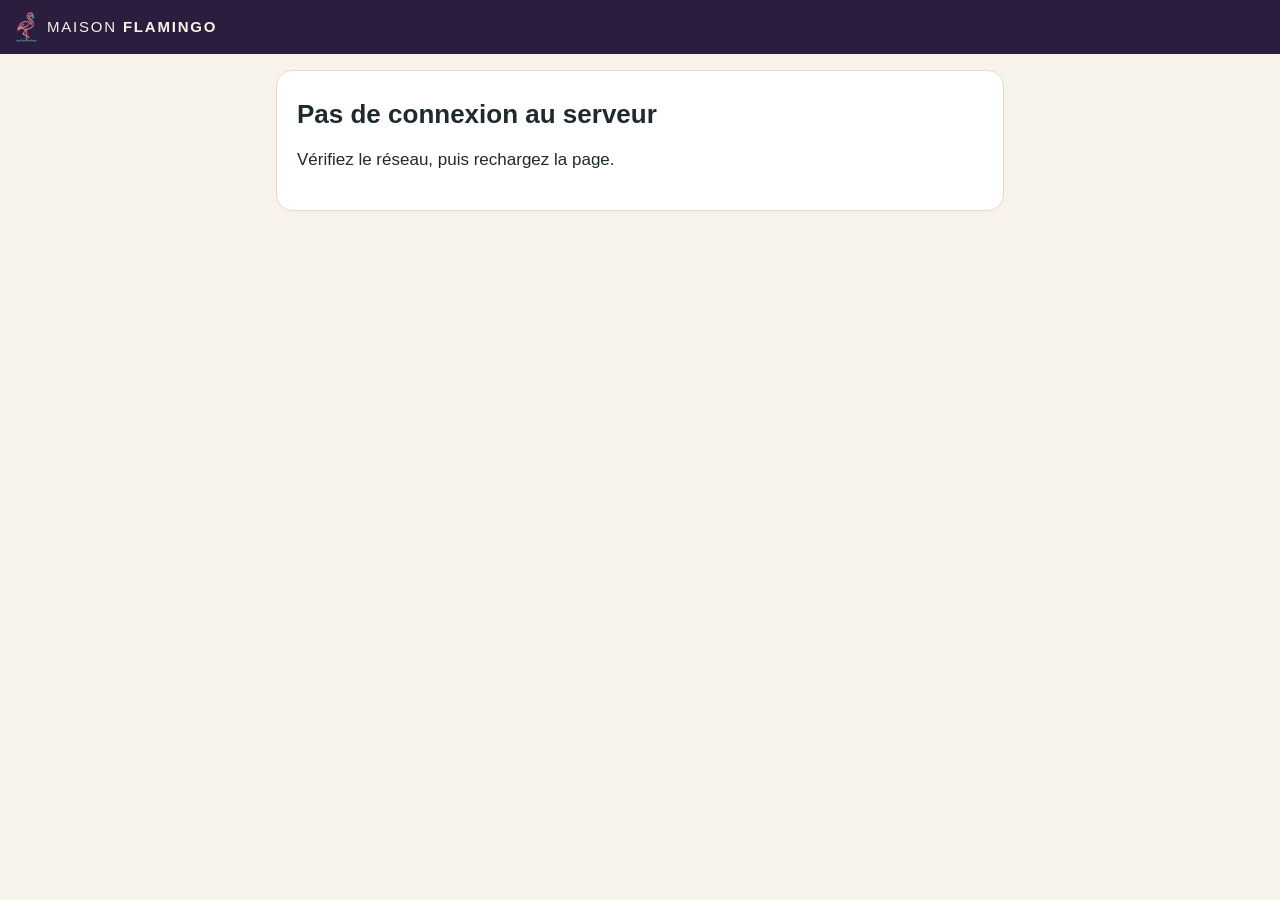
==== commit 5ba443e5: "Corbeille : le client en clair, plus en bouton ; lien vers les societes et la grille Co-Authored-By:" ====
--- a/app/index.html
+++ b/app/index.html
@@ -26,7 +26,7 @@
 <script src="commun.js?v=2"></script>
 <script src="formulaires.js?v=6"></script>
 <script src="app.js?v=12"></script>
-<script src="admin.js?v=11"></script>
+<script src="admin.js?v=12"></script>
 <script src="tournee.js?v=4"></script>
 <script src="carnet.js?v=4"></script>
 <script src="pilotage.js?v=5"></script>
